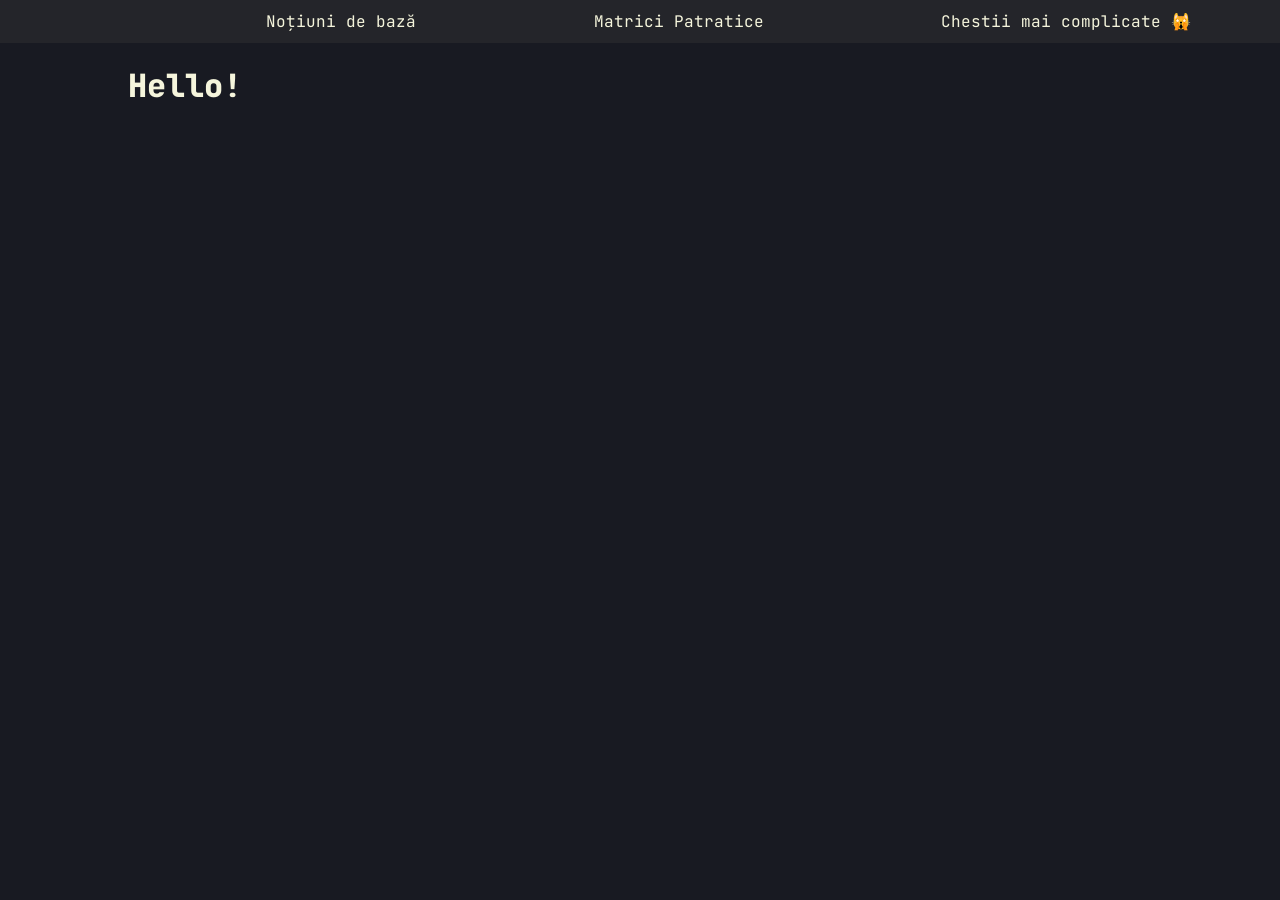
==== index.html @ 1cd1bd90 "first commit!" ====
<!DOCTYPE html>
<html>
    <head>
        <link rel="stylesheet" href="nerdfonts/webfont.css">
        <link rel="stylesheet" href="style.css">
        <title>Matrici</title>
    </head>
    <body>
        <header>
            <h1><div class="headerAnchors""><a href="index.html"><i class="nf nf-md-cat"></i></a></div></h1><a href="1.html" class="headerAnchors">Noțiuni de bază</a><a href="2.html" class="headerAnchors">Matrici Patratice</a><a href="3.html" class="headerAnchors">Chestii mai complicate 🙀</a>
        </header>
        <div class="content">
            <h1>Hello!</h1>

        </div>
    </body>
</html>
---- style.css ----
@import url('https://fonts.googleapis.com/css2?family=DM+Sans:ital,opsz,wght@0,9..40,100..1000;1,9..40,100..1000&family=JetBrains+Mono:ital,wght@0,100..800;1,100..800&family=Montserrat:ital,wght@0,100..900;1,100..900&family=Noto+Sans+KR:wght@100..900&family=Open+Sans:ital,wght@0,300..800;1,300..800&family=Poppins:ital,wght@0,100;0,200;0,300;0,400;0,500;0,600;0,700;0,800;0,900;1,100;1,200;1,300;1,400;1,500;1,600;1,700;1,800;1,900&display=swap');


@import "https://www.nerdfonts.com/assets/css/webfont.css";
body{
    font-family: "JetBrains Mono", monospace;
    color: beige;
    background-color: #181a22;
    margin:0;
    padding:0;
    align-content: center;
}
h1{
    font-weight: 800;
}
header{
    padding: 0;
    margin: 0;
    width: 100%;
    position: sticky;
    z-index: 100;
    background-color: #24252a;
    display: flex;
    align-items: center;
    justify-content: space-around;
    padding-right: 3rem;
}
a{
    font-style: normal;
    color: inherit;
    text-decoration: none;
}
.content{
    width: 80%;
    margin-left: auto;
    margin-right: auto;
}

.headerAnchors{
    display: flex;
    width: fit-content;
    transition: color 0.3s;
    color: beige;
}
.headerAnchors:hover{
    color: #ee4c4c;
}
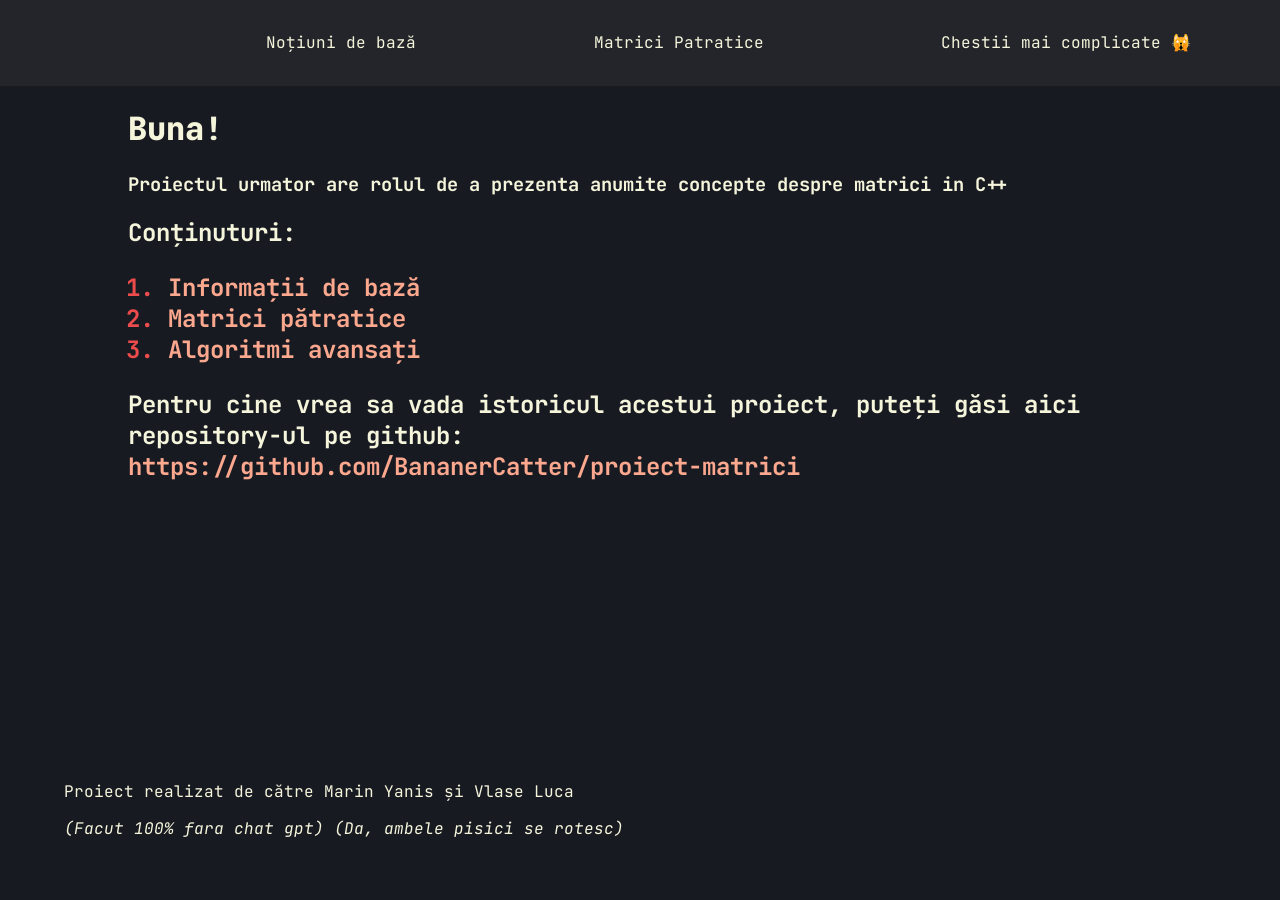
==== commit 524120d8: "final pe azi" ====
--- a/index.html
+++ b/index.html
@@ -3,6 +3,7 @@
     <head>
         <link rel="stylesheet" href="nerdfonts/webfont.css">
         <link rel="stylesheet" href="style.css">
+        <link rel="shortcut icon" href="favicon.png" type="image/x-icon">
         <title>Matrici</title>
     </head>
     <body>
@@ -10,8 +11,20 @@
             <h1><div class="headerAnchors""><a href="index.html"><i class="nf nf-md-cat"></i></a></div></h1><a href="1.html" class="headerAnchors">Noțiuni de bază</a><a href="2.html" class="headerAnchors">Matrici Patratice</a><a href="3.html" class="headerAnchors">Chestii mai complicate 🙀</a>
         </header>
         <div class="content">
-            <h1>Hello!</h1>
+            <h1>Buna! <i class="nf nf-seti-cpp"></i></h1>
+            <h3>Proiectul urmator are rolul de a prezenta anumite concepte despre matrici in C++</h3>
+            <p></p>
+            <h2>Conținuturi:
+                <ol>
+                    <li style="color: #ee4c4c;"><a href="1.html">Informații de bază</a></li>
+                    <li style="color: #ee4c4c;"><a href="2.html">Matrici pătratice</a></li>
+                    <li style="color: #ee4c4c;"><a href="3.html">Algoritmi avansați</a></li>
+                </ol>
+            </h2>
+            <h2>Pentru cine vrea sa vada istoricul acestui proiect, puteți găsi aici repository-ul pe github: <br><a href="https://github.com/BananerCatter/proiect-matrici">https://github.com/BananerCatter/proiect-matrici</a></h2>
+        </div>
 
         </div>
+        <footer style="position: fixed; bottom: 5%; left: 5%;"><p>Proiect realizat de către Marin Yanis și Vlase Luca <i class="nf nf-md-cat"></i></p><p><i>(Facut 100% fara chat gpt) (Da, ambele pisici se rotesc)</i></p></footer>
     </body>
 </html>
--- a/style.css
+++ b/style.css
@@ -2,6 +2,7 @@
 
 
 @import "https://www.nerdfonts.com/assets/css/webfont.css";
+
 body{
     font-family: "JetBrains Mono", monospace;
     color: beige;
@@ -9,6 +10,12 @@
     margin:0;
     padding:0;
     align-content: center;
+    font-weight: 400;
+    overflow-x: hidden;
+}
+b{
+    font-weight: 900;
+    background-color: #2d2e35;
 }
 h1{
     font-weight: 800;
@@ -29,11 +36,14 @@
     font-style: normal;
     color: inherit;
     text-decoration: none;
+    transition: color 0.3s;
+    color: rgb(252, 168, 142);
 }
 .content{
     width: 80%;
     margin-left: auto;
     margin-right: auto;
+    
 }
 
 .headerAnchors{
@@ -45,4 +55,32 @@
 .headerAnchors:hover{
     color: #ee4c4c;
 }
+a:hover{
+    color: #ee4c4c;
+}
+.nf-md-cat{
+    display: inline-block;
+    transition: transform 0.3s;
+}
+.nf-md-cat:hover{
+    transform: rotate(180deg);
+}
+.textBox{
+    display: block;
+    background-color:#24252a;
+    border: 1px none ;
+    border-radius: 1rem;
+    padding: 0.1rem 0.5rem 0.1rem 1rem;
+    margin-left: 0.5rem;
+    margin-right: 0.5rem;
+}
 
+.warning{
+    display: block;
+    background-color:#24252a;
+    border: 1px none ;
+    border-left: 5px solid rgb(222, 178, 4);
+    border-radius: 0.5rem;
+    padding: 0.1rem 0.5rem 0.1rem 1rem;
+    color: rgb(222, 178, 4);
+}
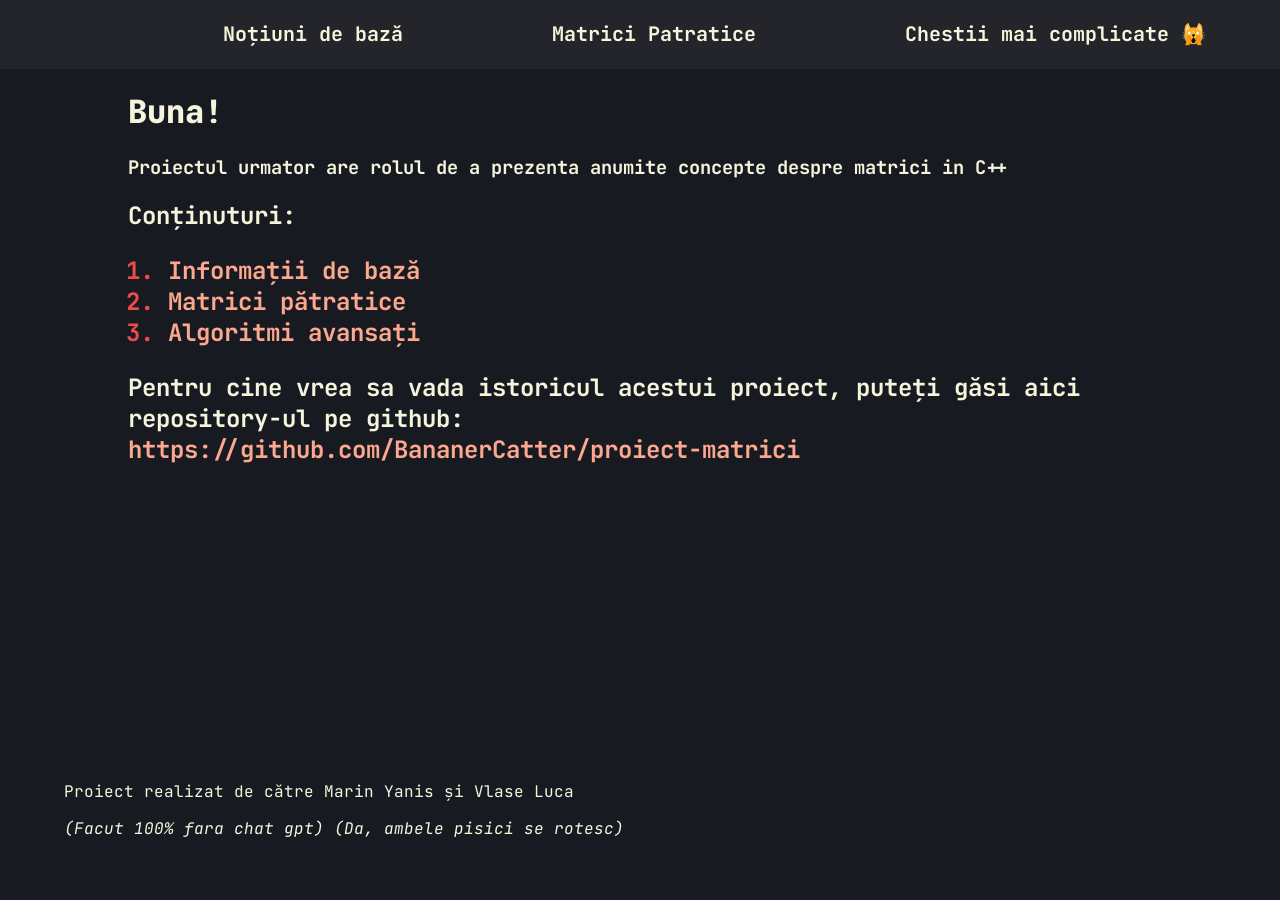
==== commit a746fa11: "proiect terminat!!!! gata l-am facut" ====
--- a/index.html
+++ b/index.html
@@ -3,7 +3,7 @@
     <head>
         <link rel="stylesheet" href="nerdfonts/webfont.css">
         <link rel="stylesheet" href="style.css">
-        <link rel="shortcut icon" href="favicon.png" type="image/x-icon">
+        <link rel="icon" type="image/x-icon" href="https://images.emojiterra.com/google/android-11/512px/1f63a.png">
         <title>Matrici</title>
     </head>
     <body>
--- a/style.css
+++ b/style.css
@@ -54,6 +54,14 @@
 }
 .headerAnchors:hover{
     color: #ee4c4c;
+    font-size: 25px;
+    font-size-adjust: 20px;
+}
+
+.headerAnchors{
+    font-weight: bold;
+    font-size: 20px;
+    transition: all 500ms;
 }
 a:hover{
     color: #ee4c4c;
